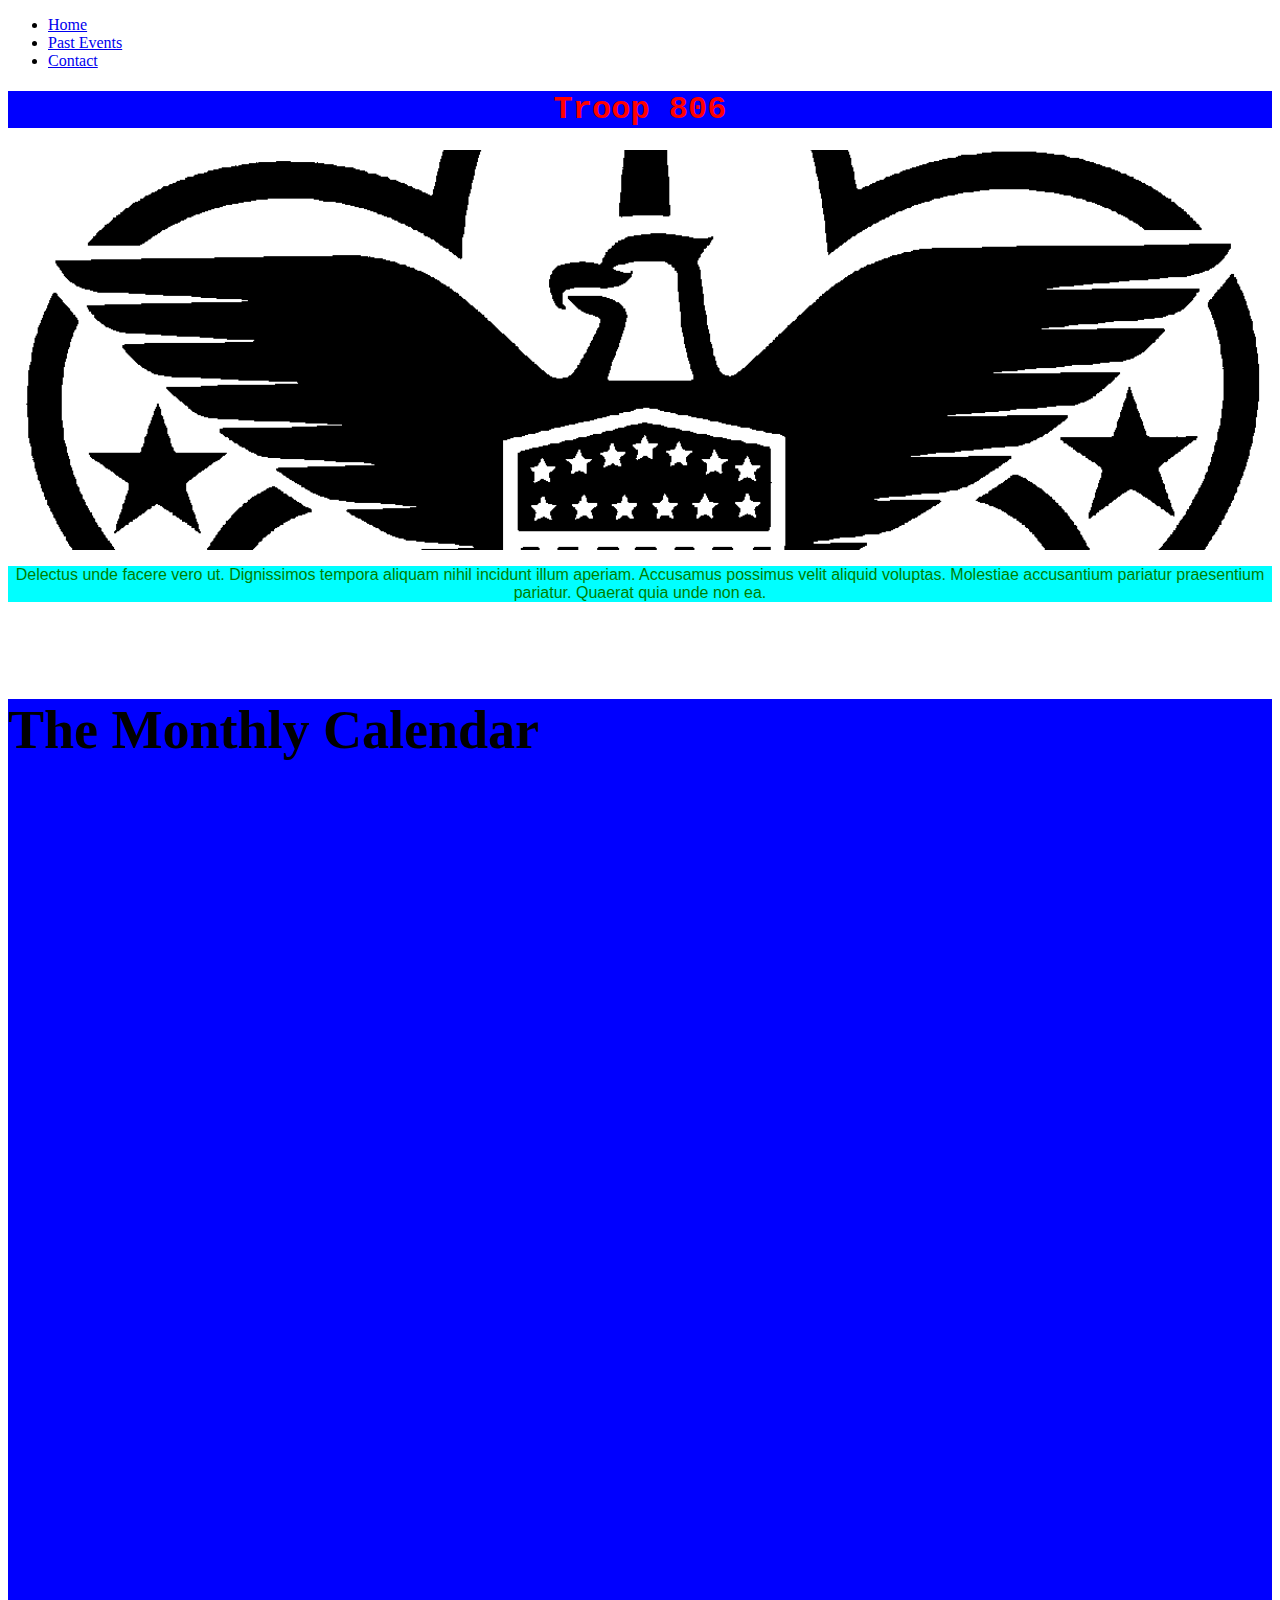
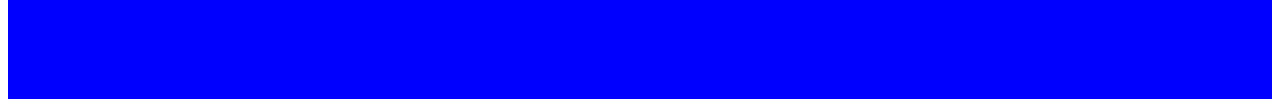
==== index.html @ a433bd74 "comment" ====
<!DOCTYPE html>
<html>

<head>
  <meta charset="utf-8">
  <meta name="viewport" content="width=device-width">
  <title>Scout Troop 86</title>
  <link href="style.css" rel="stylesheet" type="text/css">
  <!-- add google fonts -->
  <style>
    .parallax {
      background-image: url("scoutparallax.png");
  
      min-height: 400px; 
      /* changing this ^^ only shortened the parallax scrolling window not the actualy parallax image*/

      background-attachment: fixed;
      background-position: center;
      background-repeat: no-repeat;
      background-size: cover;
    }
    </style>
</head>

<body>
  <nav>
    <ul>
      <li><a href="index.html">Home</a></li>
      <li><a href="pictures.html">Past Events</a></li>
      <li><a href="contact.html">Contact</a></li>
    </ul>

  </nav>
  <!-- add the name/title (Scout Troop 806) smaller in a nav bar and have the nav bar be sticky -->
  <h1>Troop 806</h1>
  <div class="parallax"></div>
  <!-- add parallax with h2 title over the picture -->
  <p>Delectus unde facere vero ut. Dignissimos tempora aliquam nihil incidunt illum aperiam. Accusamus possimus velit aliquid voluptas. Molestiae accusantium pariatur praesentium pariatur. Quaerat quia unde non ea.</p>
<br>
<br>


<div style="height:1000px;background-color:blue;font-size:36px">

  <h2>The Monthly Calendar</h2>
<!-- get this baddie centered: trying id currently -->
<iframe id="cal" src="https://calendar.google.com/calendar/embed?height=600&wkst=1&bgcolor=%23ffffff&ctz=Asia%2FJerusalem&title=Troop%20806&showPrint=0&src=amF2b2xpbWtuamlnZTRAZ21haWwuY29t&color=%23039BE5" style="border-width:0" width="800" height="600" frameborder="0" scrolling="no"></iframe>
  
</div>
<script src="script.js"></script>

</body>
</html>
---- style.css ----
h1 {
    color: red;
    background-color: blue;
    font-family:'Courier New', Courier, monospace;
    text-align: center;
}
p {
    font-family:'Franklin Gothic Medium', 'Arial Narrow', Arial, sans-serif;
    color: green;
    background-color:aqua;
    text-align: center;
}

.cal {
    padding-left: 200px;
}
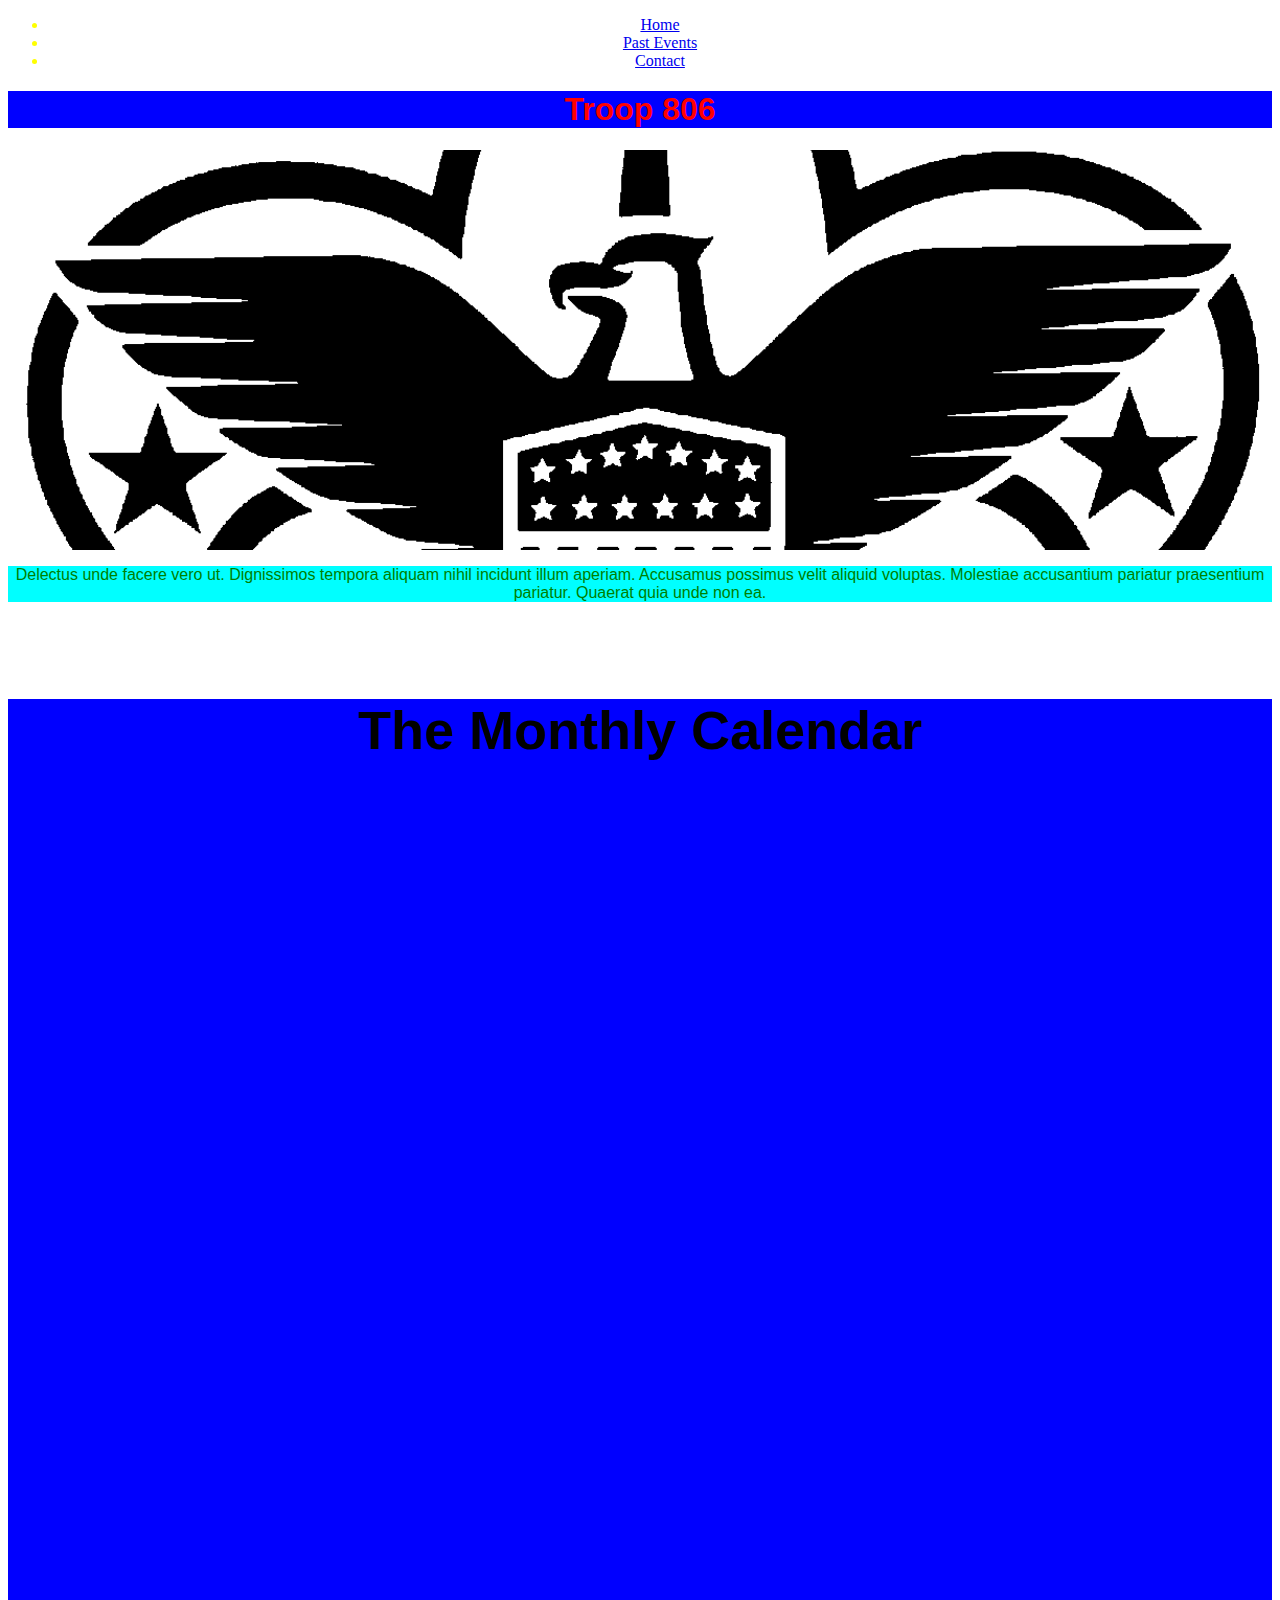
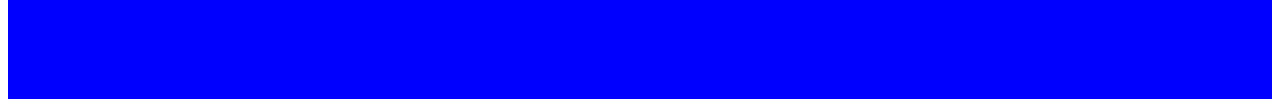
==== commit f7f4e97a: "css" ====
--- a/index.html
+++ b/index.html
@@ -4,7 +4,7 @@
 <head>
   <meta charset="utf-8">
   <meta name="viewport" content="width=device-width">
-  <title>Scout Troop 86</title>
+  <title>Scout Troop 806</title>
   <link href="style.css" rel="stylesheet" type="text/css">
   <!-- add google fonts -->
   <style>
@@ -44,8 +44,10 @@
 
   <h2>The Monthly Calendar</h2>
 <!-- get this baddie centered: trying id currently -->
+<div id="center">
 <iframe id="cal" src="https://calendar.google.com/calendar/embed?height=600&wkst=1&bgcolor=%23ffffff&ctz=Asia%2FJerusalem&title=Troop%20806&showPrint=0&src=amF2b2xpbWtuamlnZTRAZ21haWwuY29t&color=%23039BE5" style="border-width:0" width="800" height="600" frameborder="0" scrolling="no"></iframe>
-  
+</div>
+
 </div>
 <script src="script.js"></script>
 
--- a/style.css
+++ b/style.css
@@ -1,7 +1,20 @@
+nav {
+
+}
+nav ul {
+    text-align: center;
+}
+nav ul li {
+    color: yellow;
+}
 h1 {
     color: red;
     background-color: blue;
-    font-family:'Courier New', Courier, monospace;
+    font-family:'Franklin Gothic Medium', 'Arial Narrow', Arial, sans-serif;
+    text-align: center;
+}
+h2 {
+    font-family: 'Franklin Gothic Medium', 'Arial Narrow', Arial, sans-serif;
     text-align: center;
 }
 p {
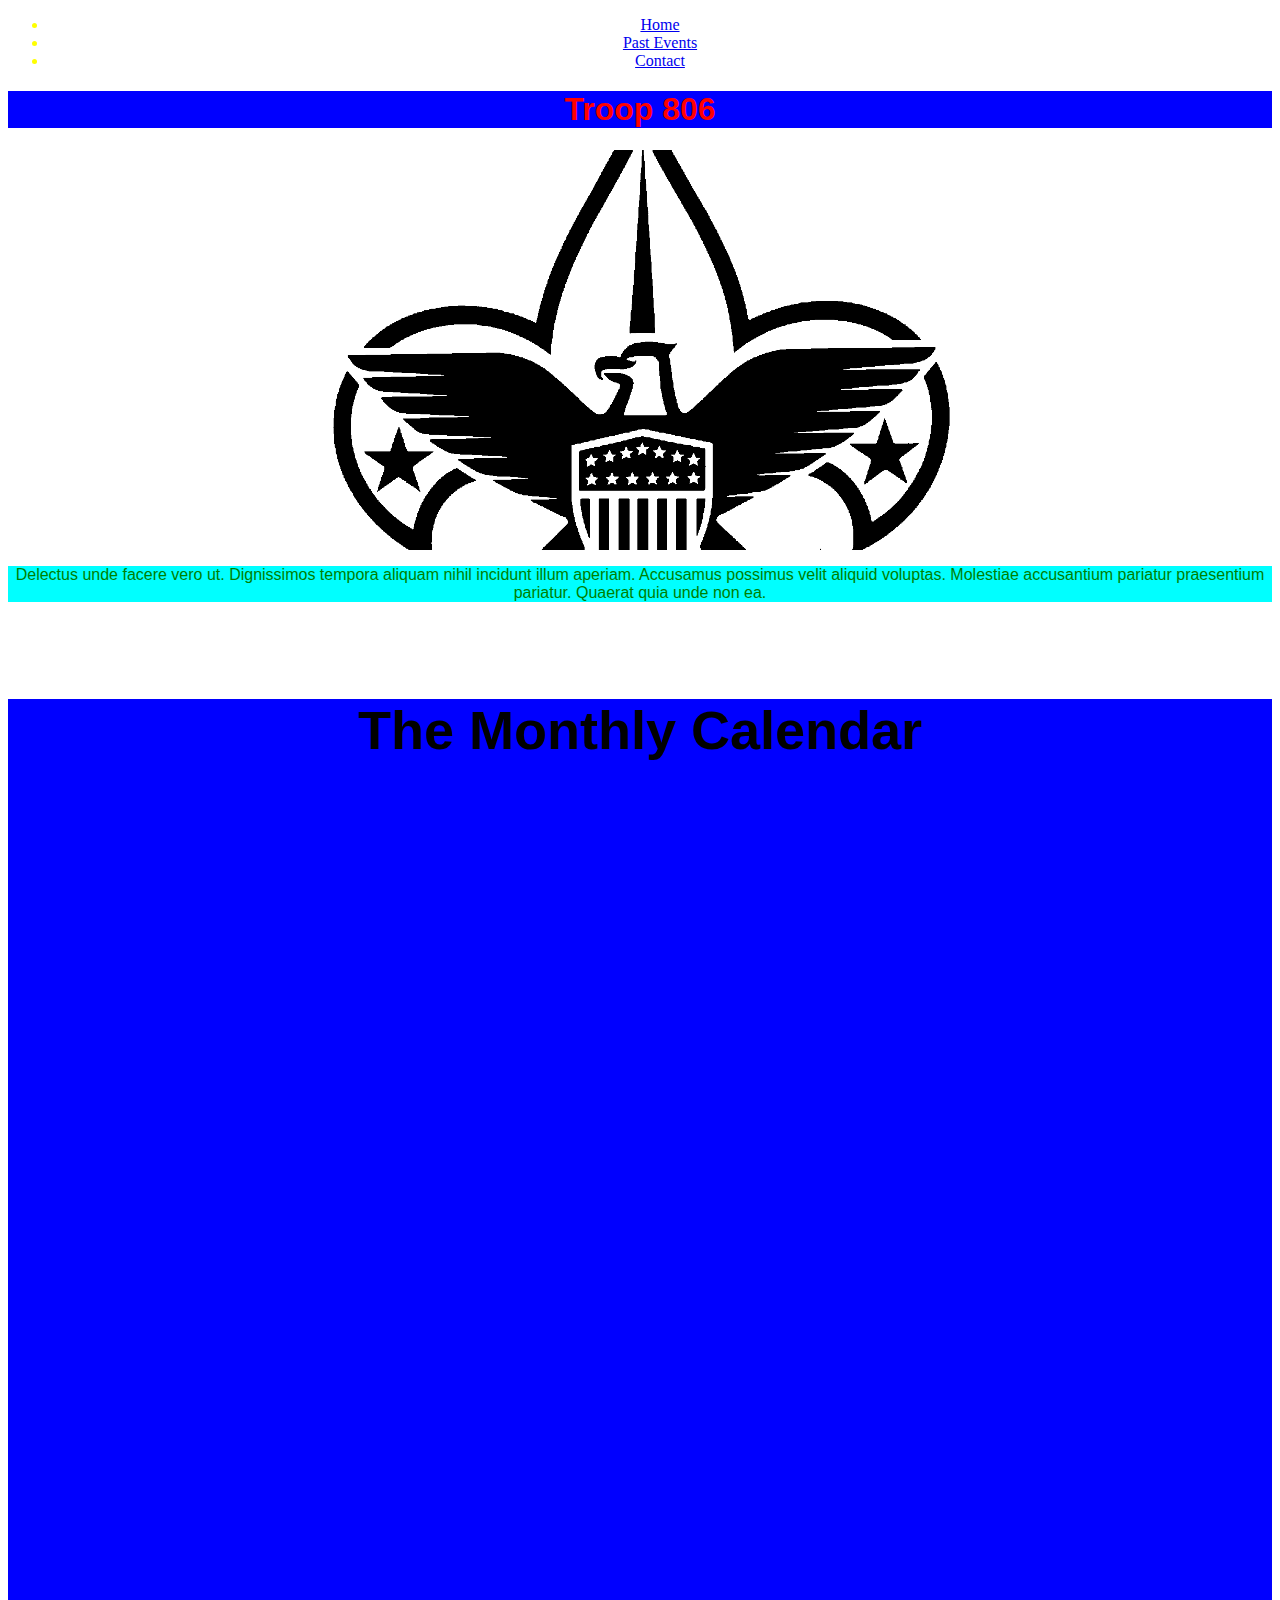
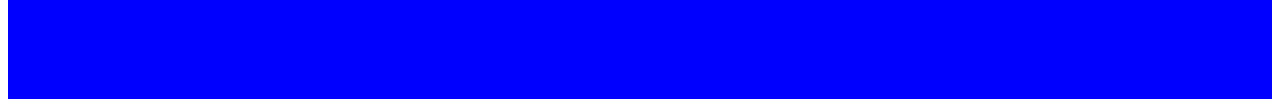
==== commit 3ac995d3: "parallax img size" ====
--- a/index.html
+++ b/index.html
@@ -17,7 +17,7 @@
       background-attachment: fixed;
       background-position: center;
       background-repeat: no-repeat;
-      background-size: cover;
+      background-size: 50%;
     }
     </style>
 </head>
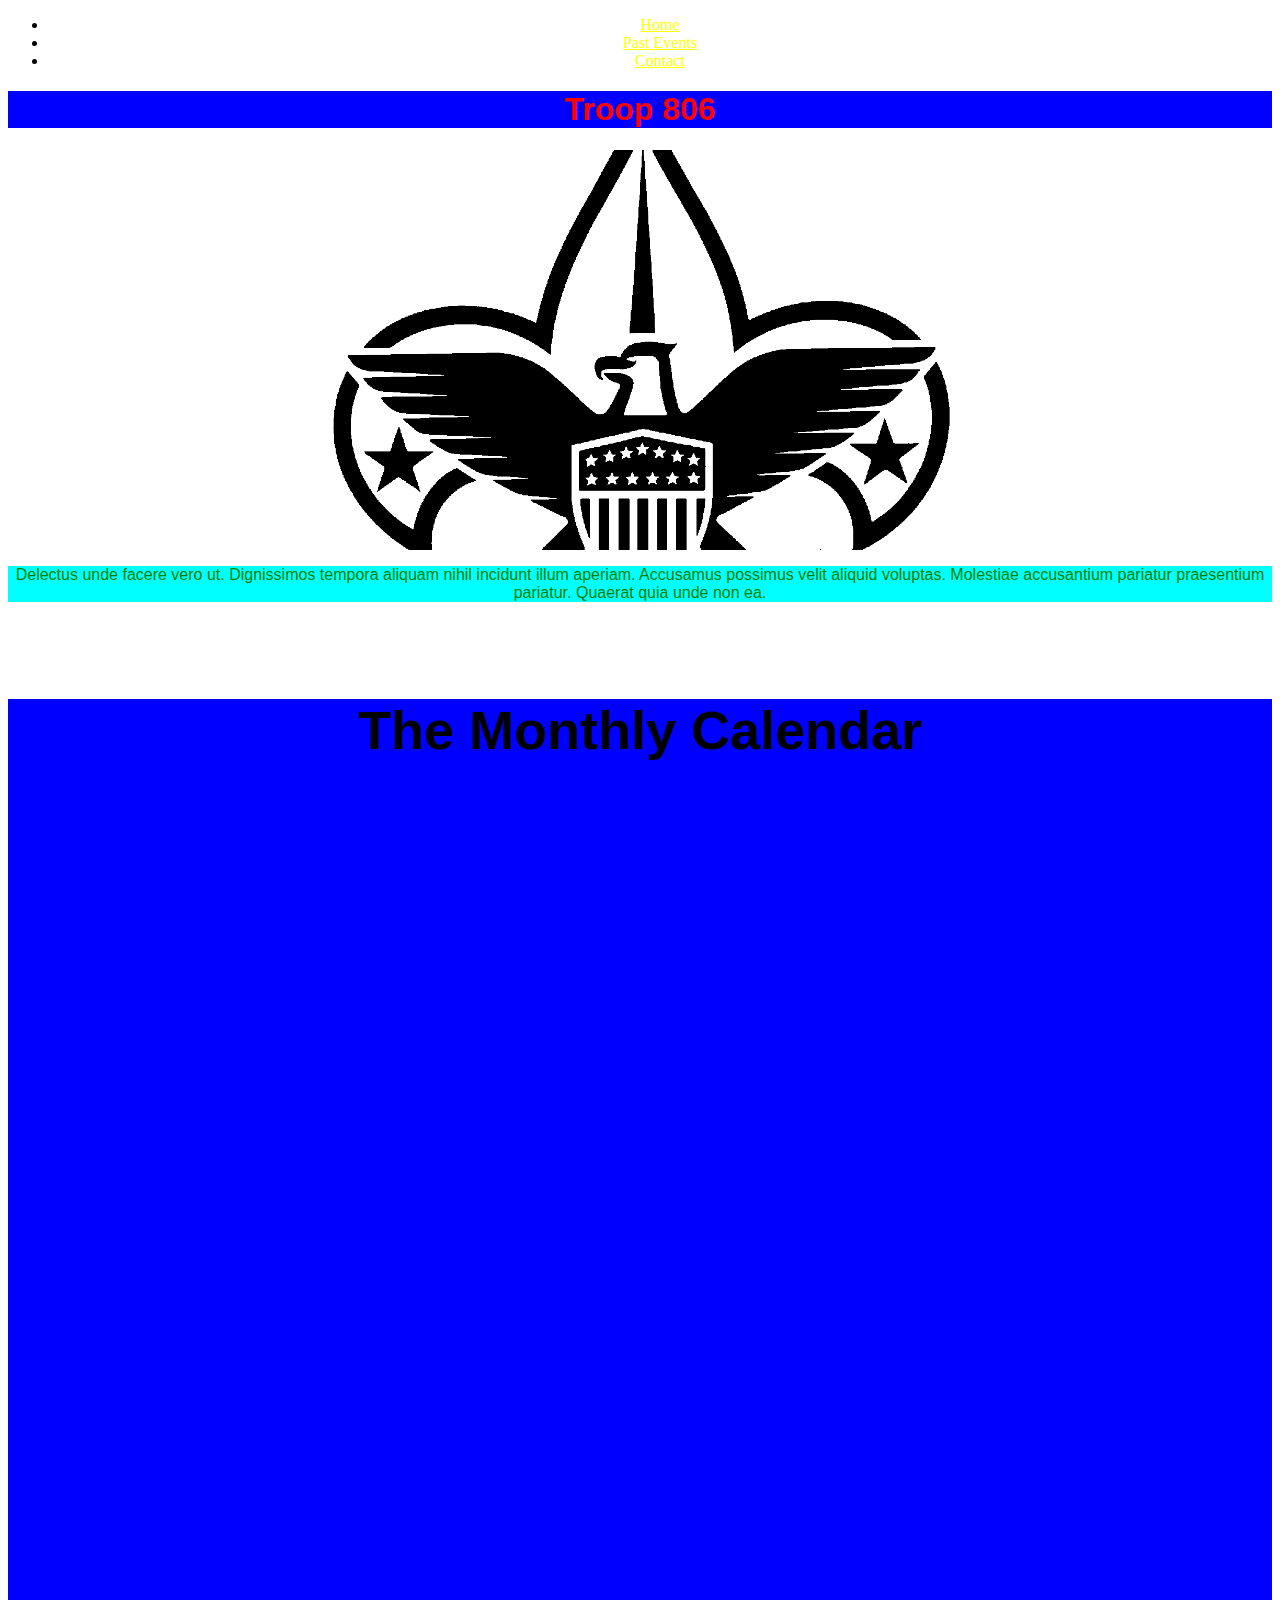
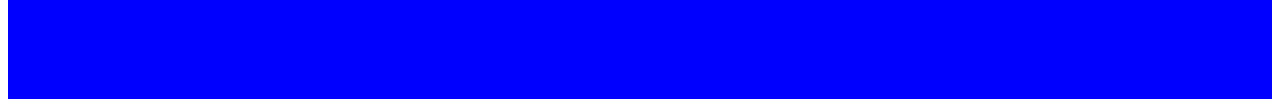
==== commit 0066f526: "anchor link colors" ====
--- a/index.html
+++ b/index.html
@@ -43,10 +43,11 @@
 <div style="height:1000px;background-color:blue;font-size:36px">
 
   <h2>The Monthly Calendar</h2>
-<!-- get this baddie centered: trying id currently -->
-<div id="center">
-<iframe id="cal" src="https://calendar.google.com/calendar/embed?height=600&wkst=1&bgcolor=%23ffffff&ctz=Asia%2FJerusalem&title=Troop%20806&showPrint=0&src=amF2b2xpbWtuamlnZTRAZ21haWwuY29t&color=%23039BE5" style="border-width:0" width="800" height="600" frameborder="0" scrolling="no"></iframe>
-</div>
+
+  <!-- get this| baddie centered: trying id currently -->
+  <div align="center">
+    <iframe id="cal" src="https://calendar.google.com/calendar/embed?height=600&wkst=1&bgcolor=%23ffffff&ctz=Asia%2FJerusalem&title=Troop%20806&showPrint=0&src=amF2b2xpbWtuamlnZTRAZ21haWwuY29t&color=%23039BE5" style="border-width:0" width="800" height="600" frameborder="0" scrolling="no"></iframe>
+  </div>
 
 </div>
 <script src="script.js"></script>
--- a/style.css
+++ b/style.css
@@ -4,7 +4,7 @@
 nav ul {
     text-align: center;
 }
-nav ul li {
+nav ul li a{
     color: yellow;
 }
 h1 {
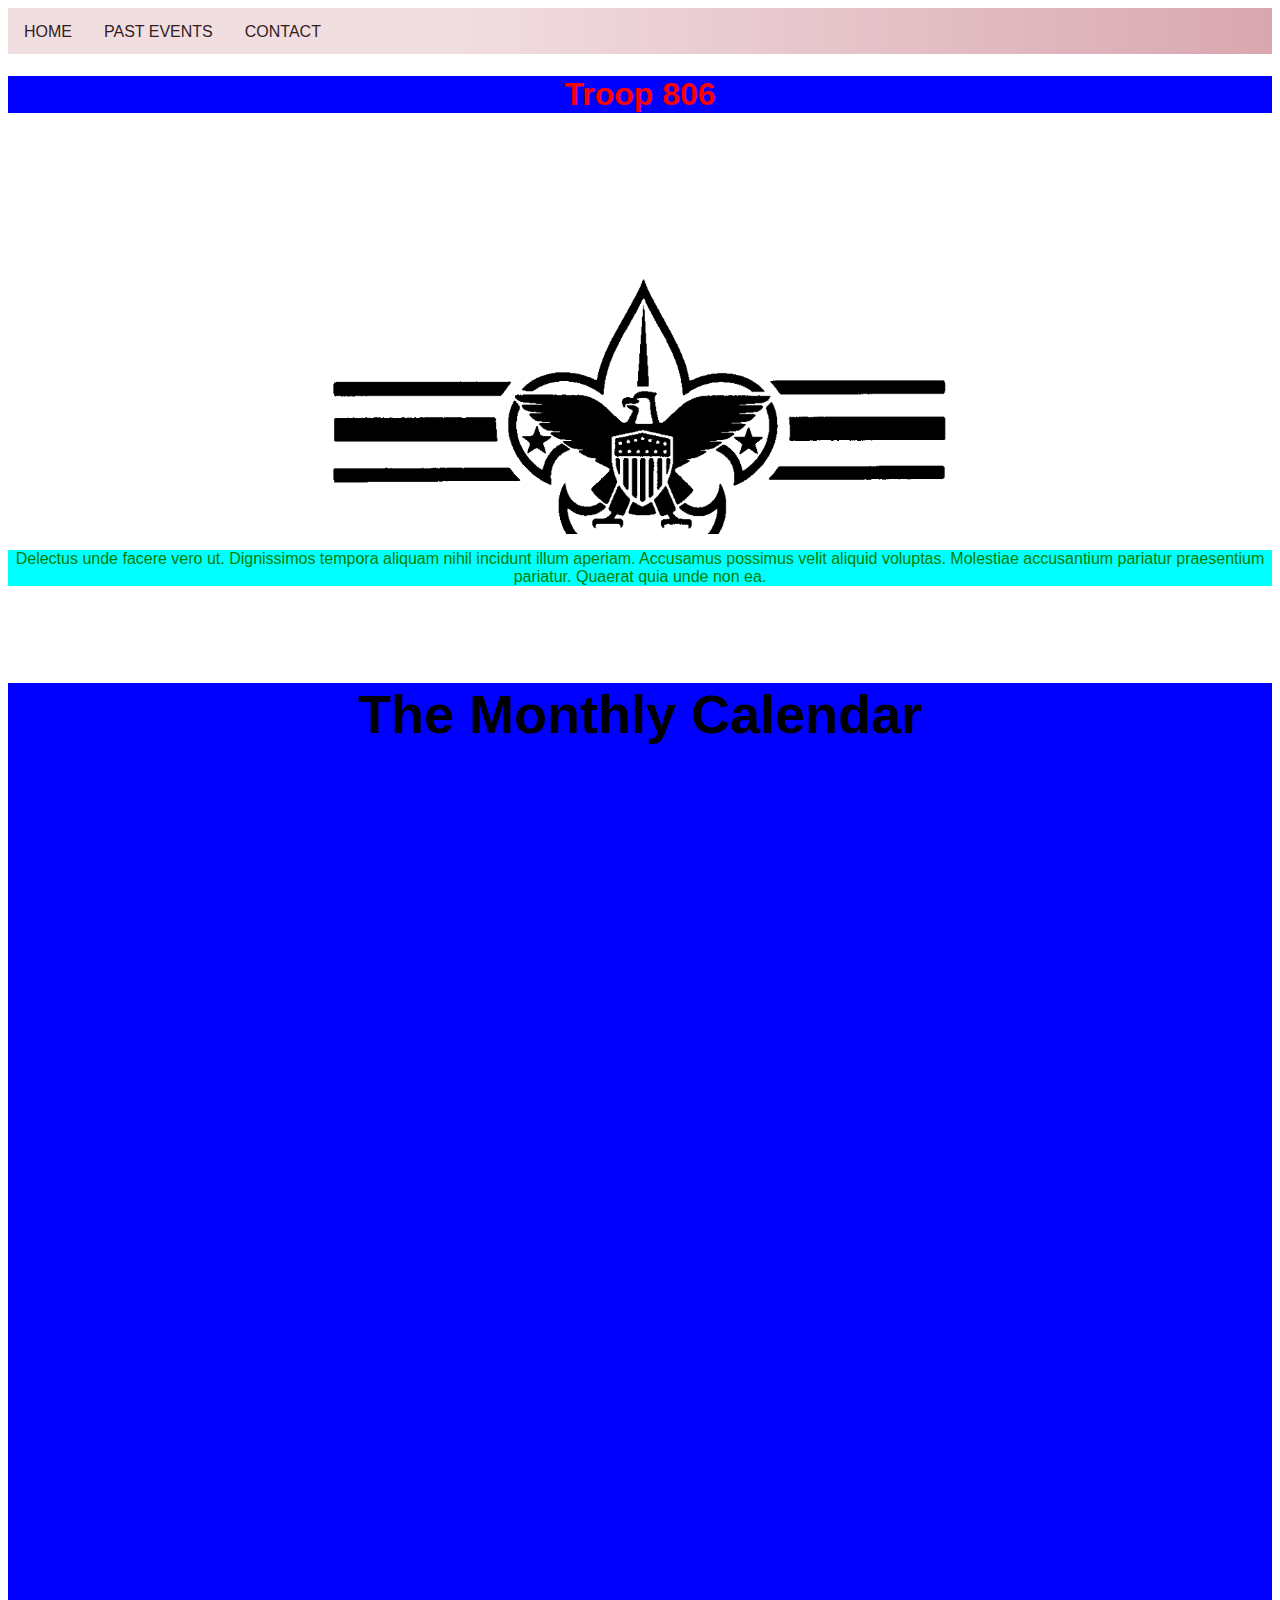
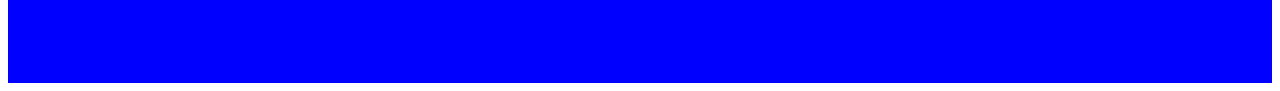
==== commit 2f1c2013: "test css" ====
--- a/index.html
+++ b/index.html
@@ -9,7 +9,7 @@
   <!-- add google fonts -->
   <style>
     .parallax {
-      background-image: url("scoutparallax.png");
+      background-image: url("scoutsparallax2.png");
   
       min-height: 400px; 
       /* changing this ^^ only shortened the parallax scrolling window not the actualy parallax image*/
--- a/style.css
+++ b/style.css
@@ -1,12 +1,33 @@
 nav {
-
-}
-nav ul {
+    background: rgb(241,222,225);
+    background: linear-gradient(90deg, rgba(241,222,225,1) 35%, rgba(217,167,176,1) 100%);
+  }
+  nav ul {
+    margin: 0;
+    /* padding: 0 2vw; */
+    padding: 0 0;
+    list-style-type: none;
+    display: flex;
+  }
+  nav a {
+    display: block;
+    padding: .95rem 1rem .83rem 1rem;
+    font-size: 1rem;
+    text-decoration: none;
+  /*   color: #D8d9da; */
+    color: #331c1c;
+    font-weight: 400;
+    text-transform: uppercase;
     text-align: center;
-}
-nav ul li a{
-    color: yellow;
-}
+    font-family:'Franklin Gothic Medium', 'Arial Narrow', Arial, sans-serif;
+  }
+  nav .active a {
+    background-color: #d9a7b0;
+    color: #331c1c
+  }
+  nav a:hover {
+    background-color: #68a0a6;
+  }
 h1 {
     color: red;
     background-color: blue;
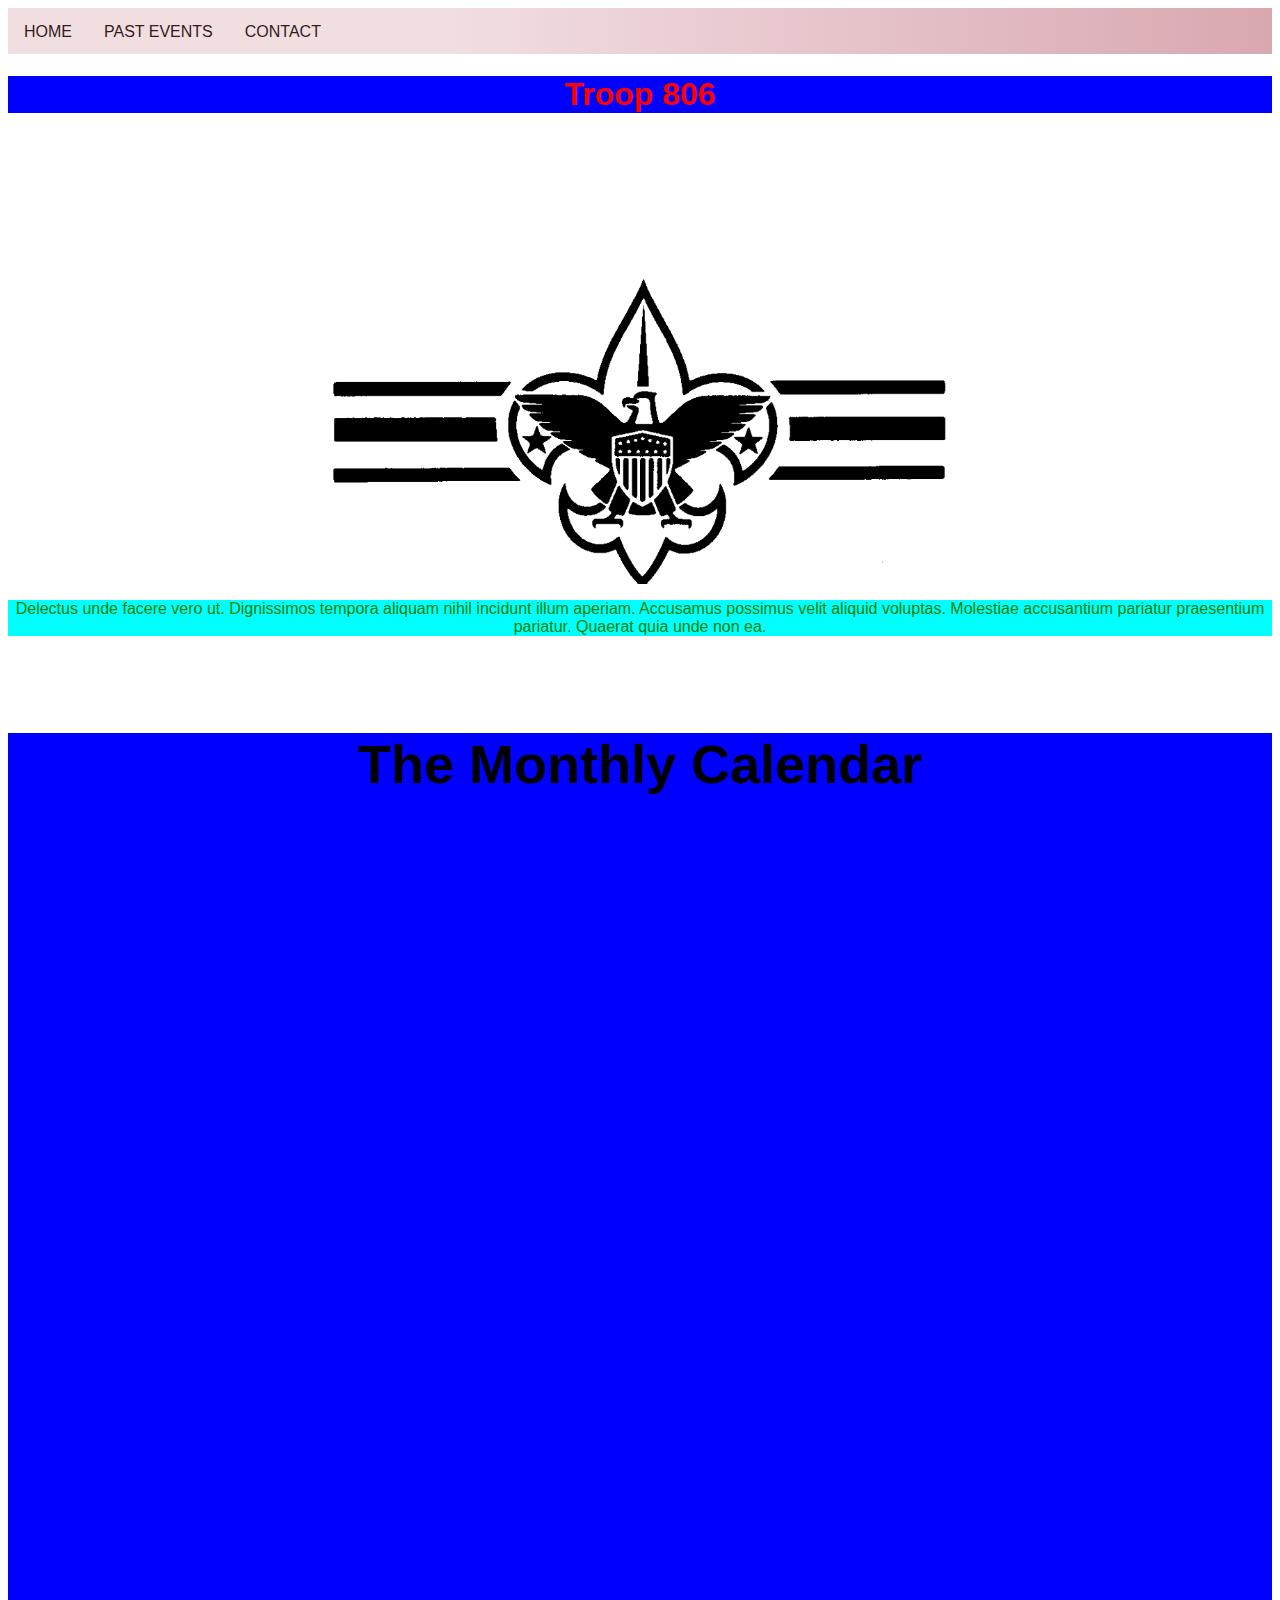
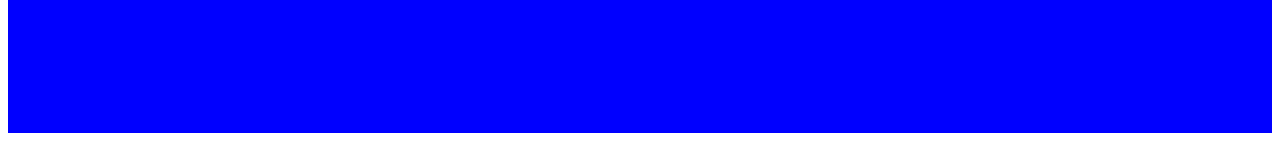
==== commit 4607070f: "para" ====
--- a/index.html
+++ b/index.html
@@ -15,6 +15,7 @@
       /* changing this ^^ only shortened the parallax scrolling window not the actualy parallax image*/
 
       background-attachment: fixed;
+      padding-top: 50px;
       background-position: center;
       background-repeat: no-repeat;
       background-size: 50%;
